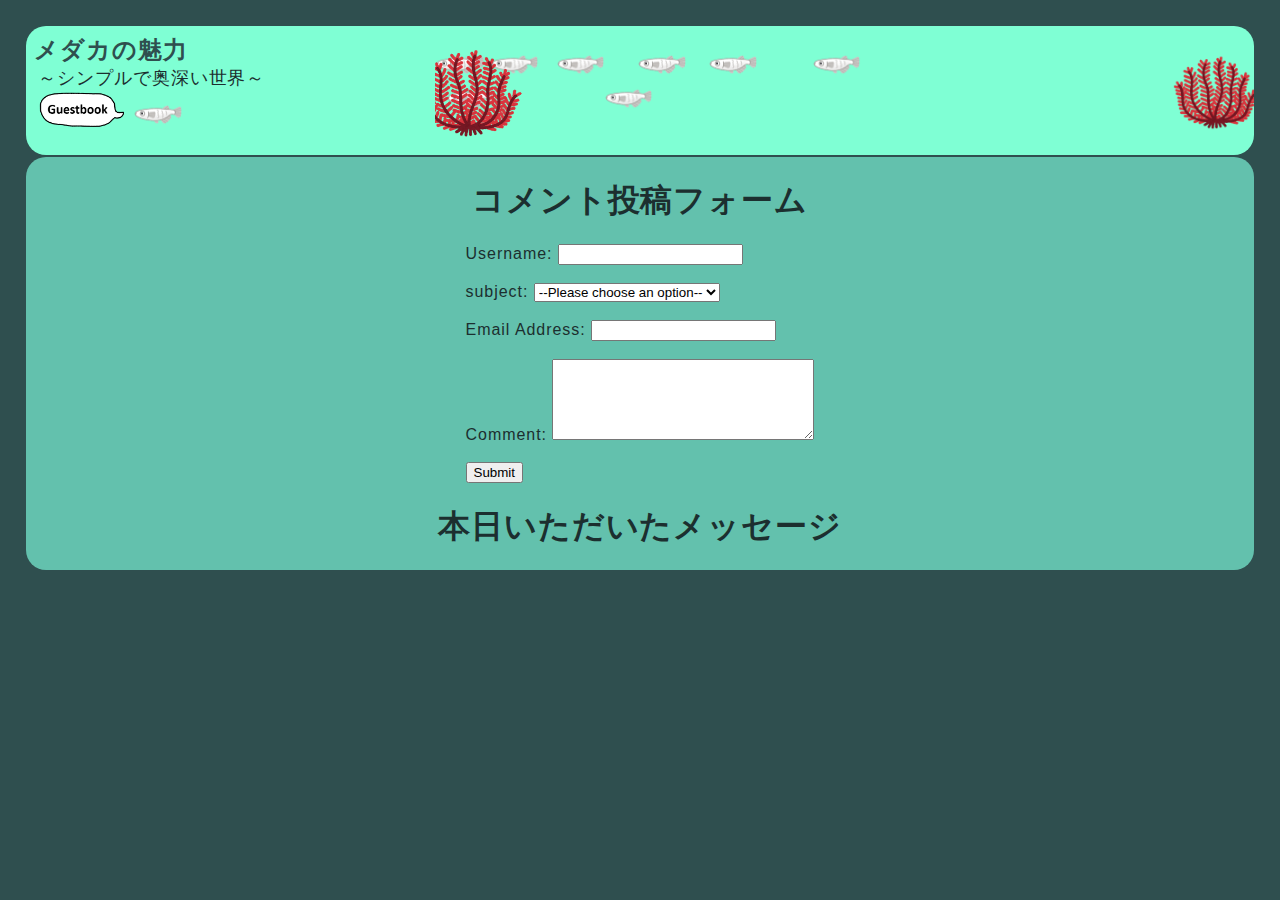
==== guestbook/guestbook.html @ 6b7b1ebc "ゲストブックの追加" ====
<!DOCTYPE html>
<html lang="en">
<head>
    <meta charset="UTF-8">
    <meta name="viewport" content="width=device-width, initial-scale=1.0">
    <title>Guestbook</title>
    <script src="https://ajax.googleapis.com/ajax/libs/jquery/3.6.0/jquery.min.js"></script>
    <script src="script.js"></script> 
    <link rel="stylesheet" href="../CSS/好きなことサイト.css">
    <meta name="viewport" content="width=device-width, initial-scale=1">
  
    <script src="../JS/anime.min.js" defer></script>
    <script src="../JS/好きなことサイト.js" defer></script>

    <style>
        .message-container {
          width:500px;
          margin-top:20px;
          margin-bottom: 20px;
          padding: 15px;
          border: 1px solid #ccc;
          border-radius: 10px;
          box-shadow: 0 2px 4px rgba(0, 0, 0, 0.1);
          background-color: aquamarine;
        }
        .message-container h3 {
          color: #333;
          font-size: 20px;
          margin-bottom: 10px;
        }
        .message-container p {
          color: #666;
          font-size: 16px;
        }

        .intro{
          display: flex;
          flex-direction: column;
        }
    </style>
</head>
<body>

  <div class="header_container">
    <div class="header">
      <div class="header_text1">
        <a href="../好きなことサイト.html">メダカの魅力</a><br>
      </div>
      <div class="header_text2">～シンプルで奥深い世界～<br>
        <a href="./guestbook/guestbook.html"><img src="../images/fukidashi_bw10.png" width="auto" height="40px"></a>
        <a href="your_desired_link2.html"><img src="../images/fish_medaka_character.png" width="auto" height="30px"></a>
        
      </div>
    </div>



    <div class="marquee">
      <div class="header_float_image1"><img src="../images/fish_umishida_edited.png" width="auto" height="100px"></div>
      <span><img src="../images/fish_medaka_character.png" width="auto" height="30px">
        <img src="../images/fish_medaka_character.png" width="auto" height="30px">&nbsp;&nbsp;
        <img src="../images/fish_medaka_character.png" width="auto" height="30px">&nbsp;&nbsp;&nbsp;&nbsp;&nbsp;
        <img src="../images/fish_medaka_character.png" width="auto" height="30px">&nbsp;&nbsp;&nbsp;
        <img src="../images/fish_medaka_character.png" width="auto" height="30px">&nbsp;&nbsp;&nbsp;&nbsp;&nbsp;&nbsp;&nbsp;&nbsp;&nbsp;
        <img src="../images/fish_medaka_character.png" width="auto" height="30px">
        <br>
        &nbsp;&nbsp;<img src="../images/fish_medaka_character.png" width="auto" height="30px">  &nbsp;&nbsp;&nbsp;&nbsp;&nbsp;&nbsp;&nbsp;&nbsp;&nbsp;&nbsp;&nbsp;&nbsp;&nbsp;&nbsp;&nbsp;&nbsp;&nbsp;&nbsp; <img src="../images/fish_medaka_character.png" width="auto" height="30px">
      </span>

      <div class="header_float_image2"><img src="../images/fish_umishida.png" width="auto" height="90px"></div>

    </div>
  </div>

  <div class="intro">

    <h1>コメント投稿フォーム</h1>
    <form method="post" action="process.php">
      <label for="username">Username:</label>
      <input type="text" name="username" id="username" required><br><br>
      <label for="subject">subject:</label>
      <select name="subject">
        <option value="">--Please choose an option--</option>
        <option value="梅田さん">梅田さん</option>
        <option value="奥崎さん">奥崎さん</option>
        <option value="小山明さん">小山明さん</option>
        <option value="小山由さん">小山由さん</option>
        <option value="錦さん">錦さん</option>
        <option value="西口さん">西口さん</option>
        <option value="西崎さん">西崎さん</option>
        <option value="平山さん">平山さん</option>
        <option value="向平さん">向平さん</option>
        <option value="村山さん">村山さん</option>
        <option value="和田さん">和田さん</option>
      </select><br><br>
      <label for="email">Email Address:</label>
      <input type="email" name="email" id="email" required><br><br>
      <label for="comment">Comment:</label>
      <textarea name="comment" id="comment" rows="5" cols="30" required></textarea><br><br>
      <button type="submit">Submit</button>
    </form>
  
    <h1>本日いただいたメッセージ</h1>
    <div class="messages"></div>

    <nav id="pagination">
    </nav>
  
    <script>
//hide and show messages




      // This script needs to be included after the form
      fetch('read.php')
          .then(response => response.json())
          .then(data => {
              // Assuming data.comments contains the comments received from the server
              document.querySelector(".messages").innerHTML = data.comments;
          });


//navigation
fetch('read.php') // Replace with the actual URL of your script
    .then(response => response.json())
    .then(data => {
      document.getElementById('pagination').innerHTML = data.pagination;
    });

    //const showMoreButton = document.getElementById('show-more');
    //const commentsContainer = document.querySelector('.messages'); // Use querySelector for class

    //showMoreButton.addEventListener('click', function() {
      //commentsContainer.classList.toggle('show'); // Assuming a CSS class for visibility
      // or
      // commentsContainer.style.display = commentsContainer.style.display === 'none' ? 'block' : 'none';
    //});

    </script>

  </div>
</body>
</html>
---- CSS/好きなことサイト.css ----
a {
    text-decoration: none; 
    color: darkslategray; 
  }

body{
    background: darkslategrey;
    background-size: cover;  
    color: rgb(28, 47, 47);
    font-size: 16px;
    font-family: sans-serif;
    letter-spacing: 0.06em;
    margin-top: 2%;
    margin-left: 2%;
    margin-right: 2%;
    margin-bottom: 2%;}

.header_container{
    display: flex;
    flex-direction: row;
    justify-content: space-between;
    background-color: aquamarine;
    border-radius: 20px;
    height: 20%;
}

    .header{
        flex: 50%;
        display: flex;
        flex-direction: column;

    }
    .header_text1{
        flex: 1;
        font-size: 24px;
        padding-top: 2%;
        padding-left: 2%;
        font-family: 'Franklin Gothic Medium', 'Arial Narrow', Arial, sans-serif;
        font-weight: bolder;    
    }
    .header_text2{
        flex: 2;
        font-size: 18px;
        padding-left: 3%;
        padding-bottom: 5%;
        font-family: 'Franklin Gothic Medium', 'Arial Narrow', Arial, sans-serif;
    }

    .header_float_image1{
        position: absolute;
        float: inline-start;
        padding-right: 100%;
        z-index: 1;
        overflow: hidden;

    }

    .marquee {
        padding-top: 2%;
        width: 100%;
        white-space: nowrap;
        overflow: hidden;
        position: relative;
        display: flex;
      }
  
      .marquee span {
        display: inline-block;
        animation: marquee 7s linear infinite;
      }
  
      @keyframes marquee {
        0% {
          transform: translateX(100vw);
        }
        100% {
          transform: translateX(-100%);
        }
      }

      .header_float_image2{
        position: absolute;
        float: inline-start;
        padding-left: 90%;
        z-index: 1;
    }

 

.intro{
    height: auto;
    display: flex;
    flex-direction: row;
    margin-top: 2px;
    margin-bottom: 0;
    align-items: center;
    background-color: rgba(127, 255, 225, 0.652);
    border-radius: 20px;
}

        .intro_image {
            flex: 2;
            padding-left: 50px;
            padding-left: 2px;
            margin-bottom: 1px;
        }
    
        .intro_text {
            flex: 5;
            display: flex;
            flex-wrap: wrap;
            padding-top: 1%;
            padding-right: 3%;
            padding-bottom: 1%;
            font-weight: normal;
        }


.menu{
    display: flex;
    flex-direction: column;
    padding-bottom: 2%;
    margin-top: 2px;
    height: auto;
    background-color: rgba(127, 255, 225, 0.441);
    padding-left: 3%;
    border-radius: 20px;
}

    dl{
        display: flex;
        flex-wrap: wrap;
        padding-left: 10%;
    }

    dt {
	    float: left ;
	    clear: left ;
	    margin-right: 0 ;
        margin-bottom: 20px;
	    width: 40%;
        align-content: right;
        font-weight: bold;
        }

        dd {
	    float: left ;
	    margin-left: 1em ;
        width: 50%;
        margin-bottom: 20px;
        }

    .transparent-image{
        opacity: 0.75;
        border-radius: 20px;
        margin: 0;
    }

.footer{
    display: flex;
    margin-top: 2px;
    background-color: aquamarine;
    border-radius: 20px;
    height: 10%;
    display: flex;
    flex-direction: row;
    align-items: center;
    position: relative;
}

    .speech-bubble {
        padding-left: 1%;
      }
    .footer_text {
        position: absolute;
            bottom: 0;
            right: 0;
        font-size: xx-small;
        text-decoration: underline;
        padding-right: 20px;
        padding-bottom: 5px;
    }

/* Style the slider and thumbnails */
.slider-container {
    position: relative;
    background-color: rgb(27, 70, 67);
    border-radius: 20px;
    color: aquamarine;
    height: 50%;
    overflow-y: hidden;
  }
  .slider {
    display: flex;
    overflow-x: auto;
    scroll-snap-type: x mandatory;
  }
  .slide {
    flex: 0 0 100%;
    scroll-snap-align: start;

  }
  .thumbnail-container {
    display: flex;
    justify-content: center;
    gap: 10px;
    margin-top: 10px;
  }

  .thumbnail {
    cursor: pointer;
    width: 115px;
    height: 23px;
    border-radius: 15px;
    background-color: rgb(59, 97, 94);
    border: 3px solid #e9326f;
    text-align: center;
  }

  .selected-page {
    text-align: center;
    margin-top: 20px;
  }





@media(max-width: 768px) {

    .header_text1{
        font-size: small;
    }

    .header_text2{
        font-size: x-small;
    }

    .intro{
        flex-direction: column;
    }

    .intro_image {
        margin-bottom: 1px;
    }

    .intro_text {
        padding-left: 2%;
        font-size: smaller;
    }

    .menu{
        font-size: smaller;
    }
}
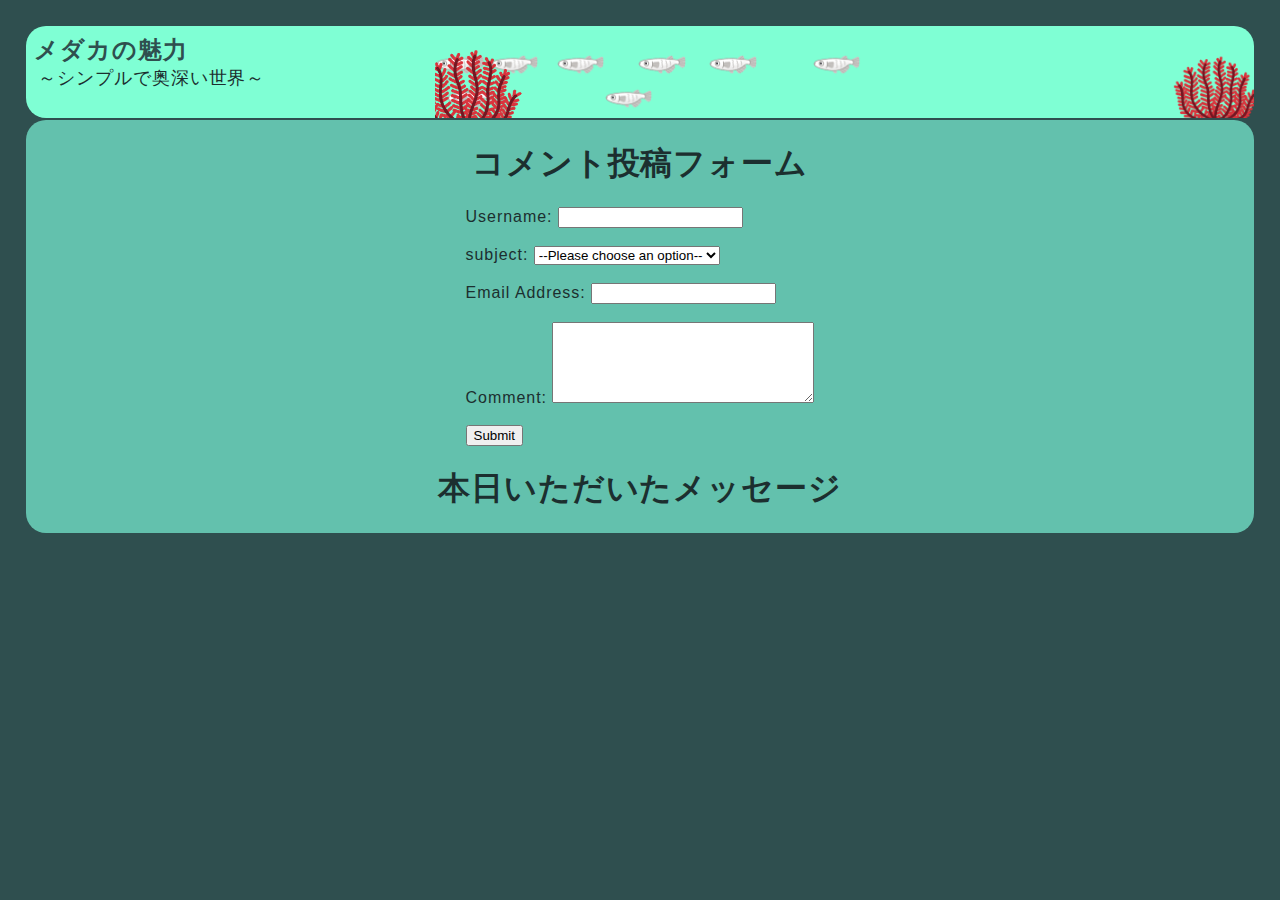
==== commit 71ad6cd9: "Update guestbook.html" ====
--- a/guestbook/guestbook.html
+++ b/guestbook/guestbook.html
@@ -46,9 +46,7 @@
       <div class="header_text1">
         <a href="../好きなことサイト.html">メダカの魅力</a><br>
       </div>
-      <div class="header_text2">～シンプルで奥深い世界～<br>
-        <a href="./guestbook/guestbook.html"><img src="../images/fukidashi_bw10.png" width="auto" height="40px"></a>
-        <a href="your_desired_link2.html"><img src="../images/fish_medaka_character.png" width="auto" height="30px"></a>
+      <div class="header_text2">～シンプルで奥深い世界～
         
       </div>
     </div>
